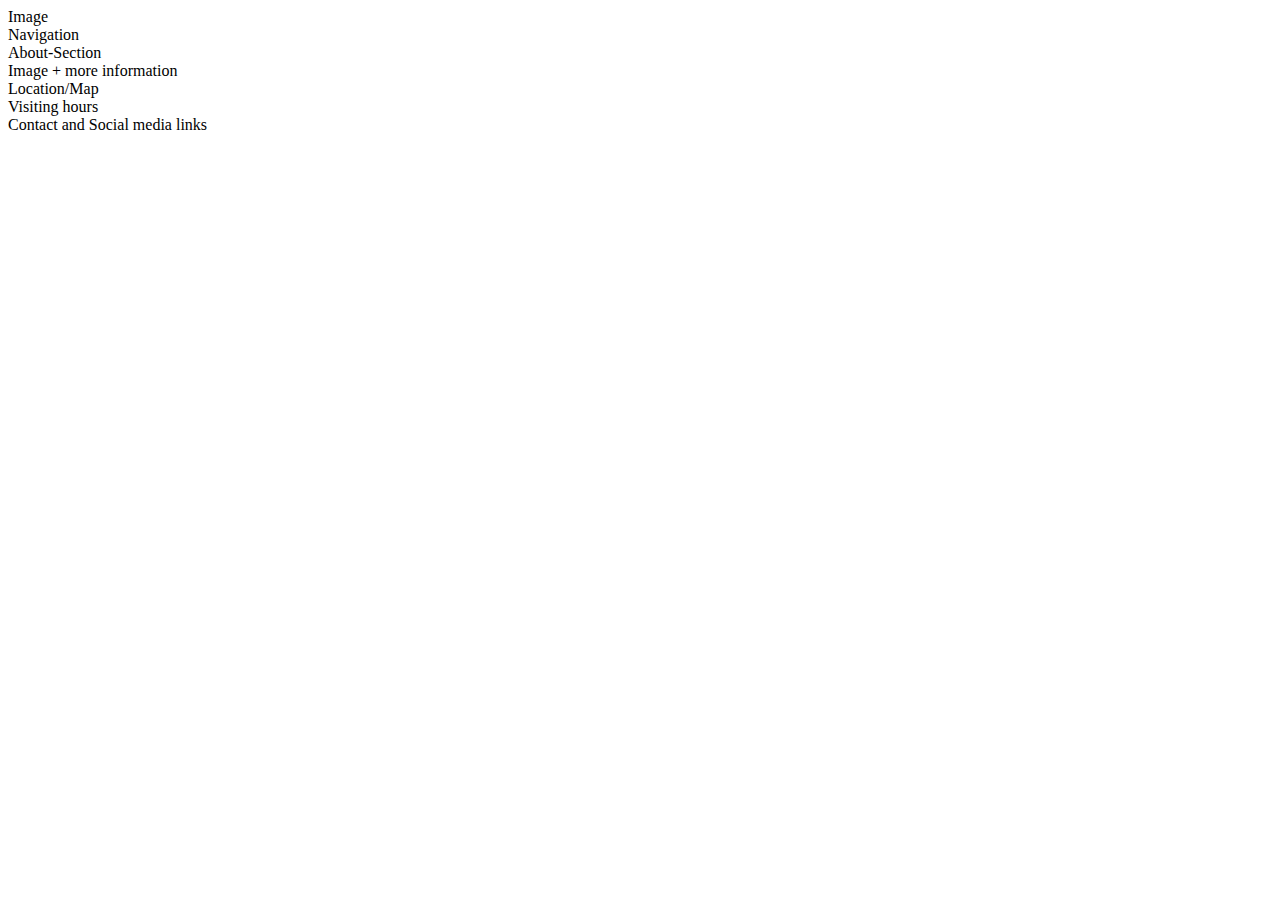
==== index.html @ 57f165ba "Give basic structure to web pages" ====
<!DOCTYPE html>
<html lang="en">
<head>
    <meta charset="UTF-8">
    <meta http-equiv="X-UA-Compatible" content="IE=edge">
    <meta name="viewport" content="width=device-width, initial-scale=1.0">
    <title>Document</title>
</head>
<body>
    <header>Image</header>
    <section>Navigation</section>
    <section>About-Section</section>
    <section>Image + more information</section>
    <section>Location/Map</section>
    <section>Visiting hours</section>
    <footer>Contact and Social media links</footer>
</body>
</html>
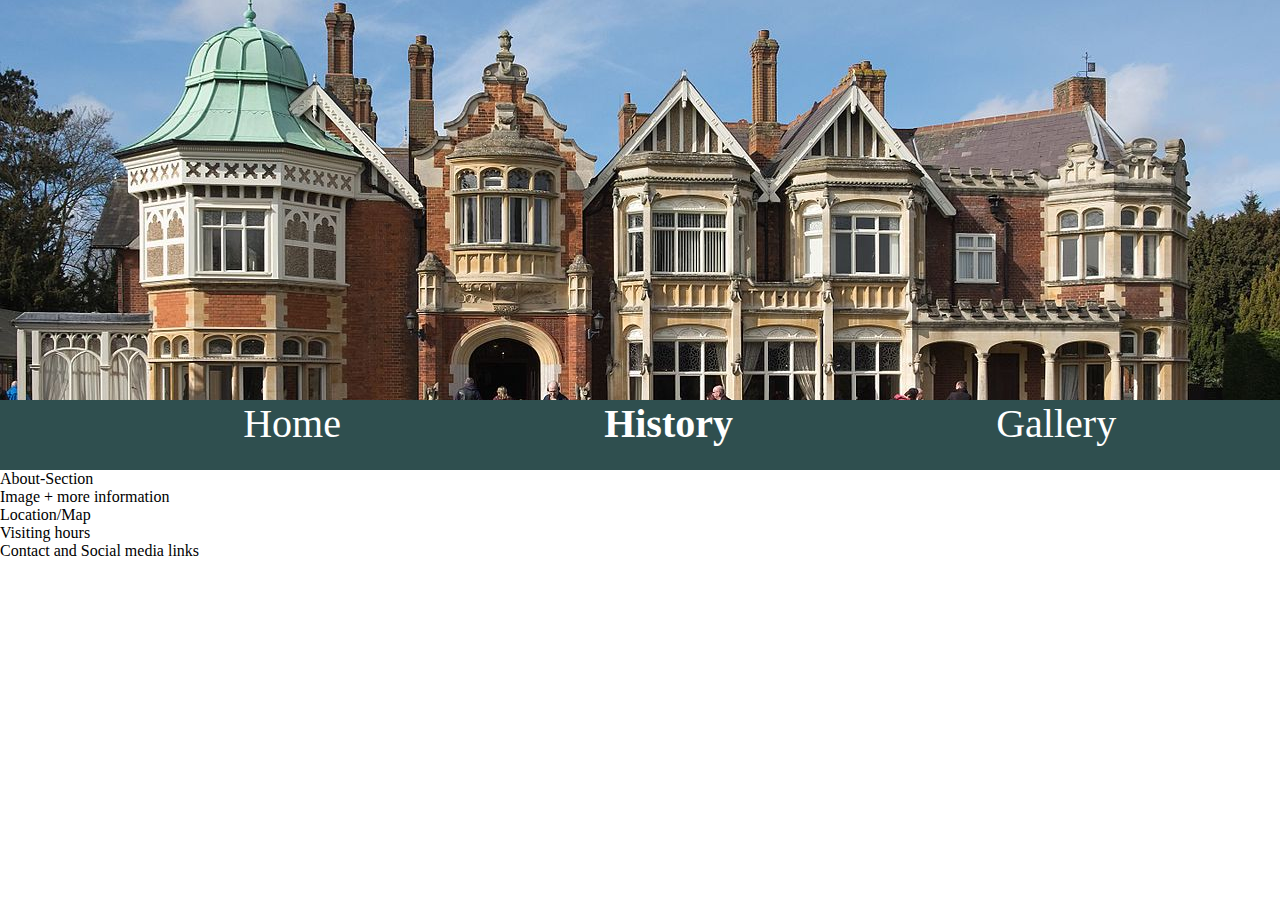
==== commit f42b07f4: "Add header and navigation to homepage. Will adjust later" ====
--- a/index.html
+++ b/index.html
@@ -4,11 +4,24 @@
     <meta charset="UTF-8">
     <meta http-equiv="X-UA-Compatible" content="IE=edge">
     <meta name="viewport" content="width=device-width, initial-scale=1.0">
+    <link rel="stylesheet" href="assets/css/style.css">
     <title>Document</title>
 </head>
 <body>
-    <header>Image</header>
-    <section>Navigation</section>
+    <header>
+
+    </header>
+
+    <section id="nav-section" >
+        <nav>
+            <ol id="menu">
+                <A></li><span><a href="index.html">Home</a></span></A>
+                <B><a href="history.html">History</a></B>
+                <C><a href="gallery.html">Gallery</a></C>
+            </ol>
+        </nav>
+        
+    </section>
     <section>About-Section</section>
     <section>Image + more information</section>
     <section>Location/Map</section>
--- a/assets/css/style.css
+++ b/assets/css/style.css
@@ -0,0 +1,35 @@
+* {
+    margin: 0;
+    padding: 0;
+    border: 0;
+}
+
+/*header image (needs revision)*/
+header {
+    background: url("../images/Bletchley_Park_Mansion.jpg") center center / cover no-repeat;
+    height: 400px;
+    width: 100%;
+    padding: 0;
+    margin: 0;
+    border: 0;
+}
+
+/*Navigation Section (needs revision)*/
+
+#nav-section {
+    background-color: darkslategray;
+    width: 100%;
+    height: 70px;
+}
+
+#menu a{
+    color: white;
+    font-size: 40px;
+    font-weight: 200%;
+    text-decoration: none;
+    
+    margin-right: 20px;
+    margin-left: 19%;
+    float: left;
+}
+
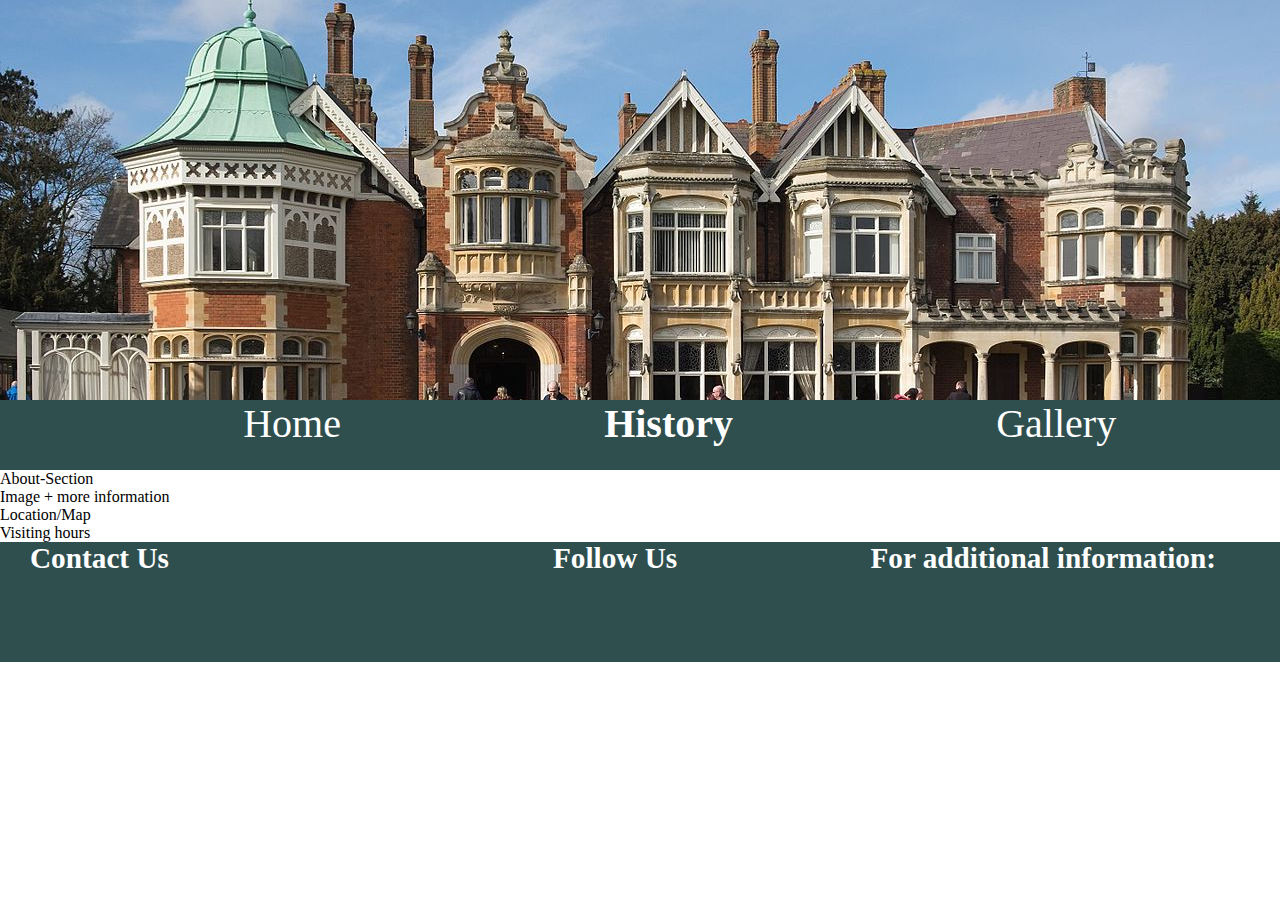
==== commit 990ca640: "Add basic footer information" ====
--- a/index.html
+++ b/index.html
@@ -5,7 +5,7 @@
     <meta http-equiv="X-UA-Compatible" content="IE=edge">
     <meta name="viewport" content="width=device-width, initial-scale=1.0">
     <link rel="stylesheet" href="assets/css/style.css">
-    <title>Document</title>
+    <title>Bletchley Park InfoPage</title>
 </head>
 <body>
     <header>
@@ -26,6 +26,24 @@
     <section>Image + more information</section>
     <section>Location/Map</section>
     <section>Visiting hours</section>
-    <footer>Contact and Social media links</footer>
+
+    <footer>
+        <div id="contact">
+            <h3>Contact Us</h3>
+        </div>
+        
+        <div id="social-media">
+            <h3>Follow Us</h3>
+
+        </div>
+
+        <div id="extra-info">
+             <h3>For additional information:</h3>
+
+        </div>
+
+        
+
+    </footer>
 </body>
 </html>--- a/assets/css/style.css
+++ b/assets/css/style.css
@@ -33,3 +33,28 @@
     float: left;
 }
 
+/*footer*/
+
+footer {
+    background-color: darkslategray;
+    height: 120px;
+}
+
+footer div {
+    font-size: 25px;
+    color: white;
+}
+#contact {
+    float:left;
+    margin-left: 30px;
+}
+
+#social-media {
+    float: left;
+    margin-left: 30%;
+}
+
+#extra-info {
+    float: right;
+    margin-right: 5%;
+}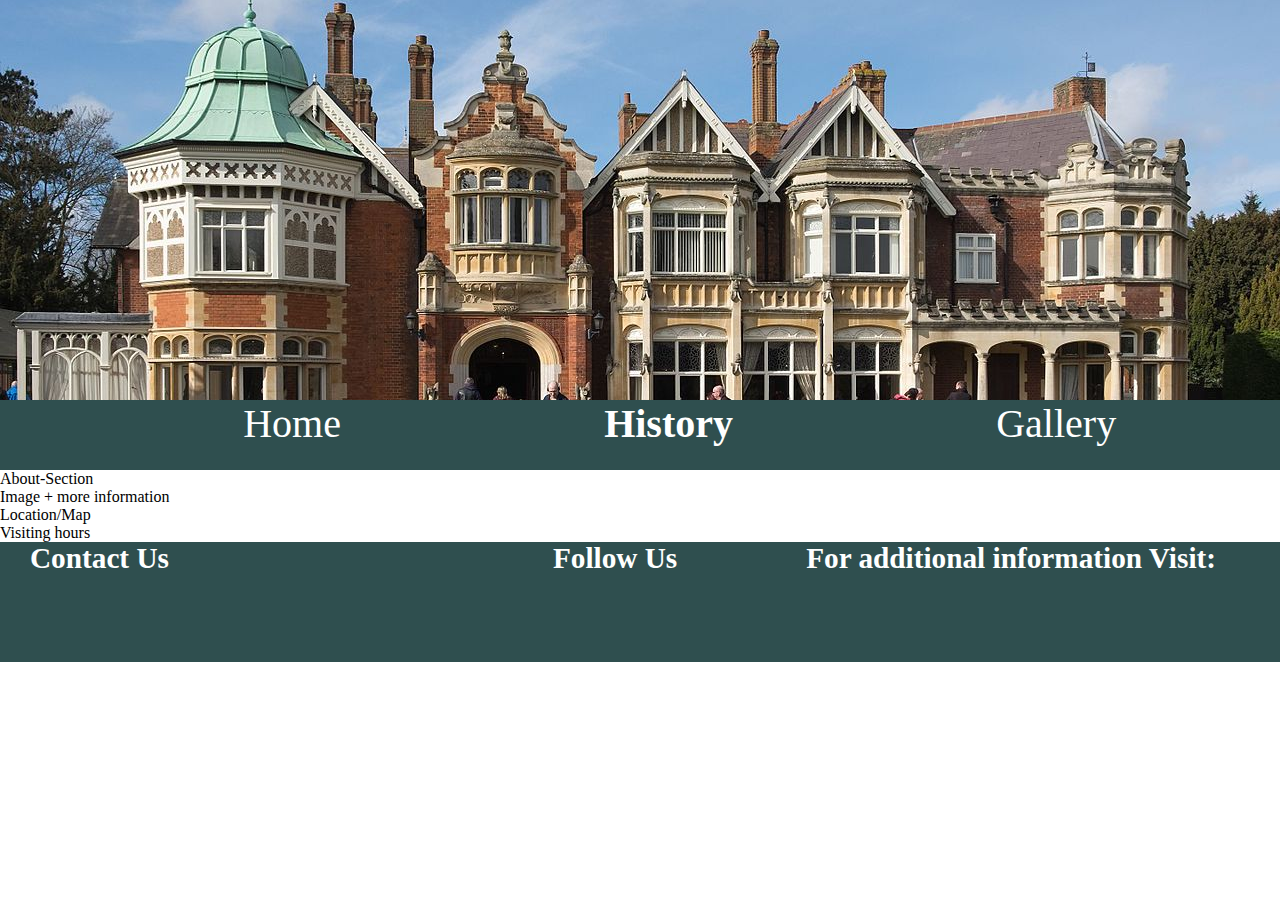
==== commit 40c4aa27: "Add incomplete header and footer to gallery and history pages in advance" ====
--- a/index.html
+++ b/index.html
@@ -8,9 +8,7 @@
     <title>Bletchley Park InfoPage</title>
 </head>
 <body>
-    <header>
-
-    </header>
+    <header></header>
 
     <section id="nav-section" >
         <nav>
@@ -38,7 +36,7 @@
         </div>
 
         <div id="extra-info">
-             <h3>For additional information:</h3>
+             <h3>For additional information Visit:</h3>
 
         </div>
 
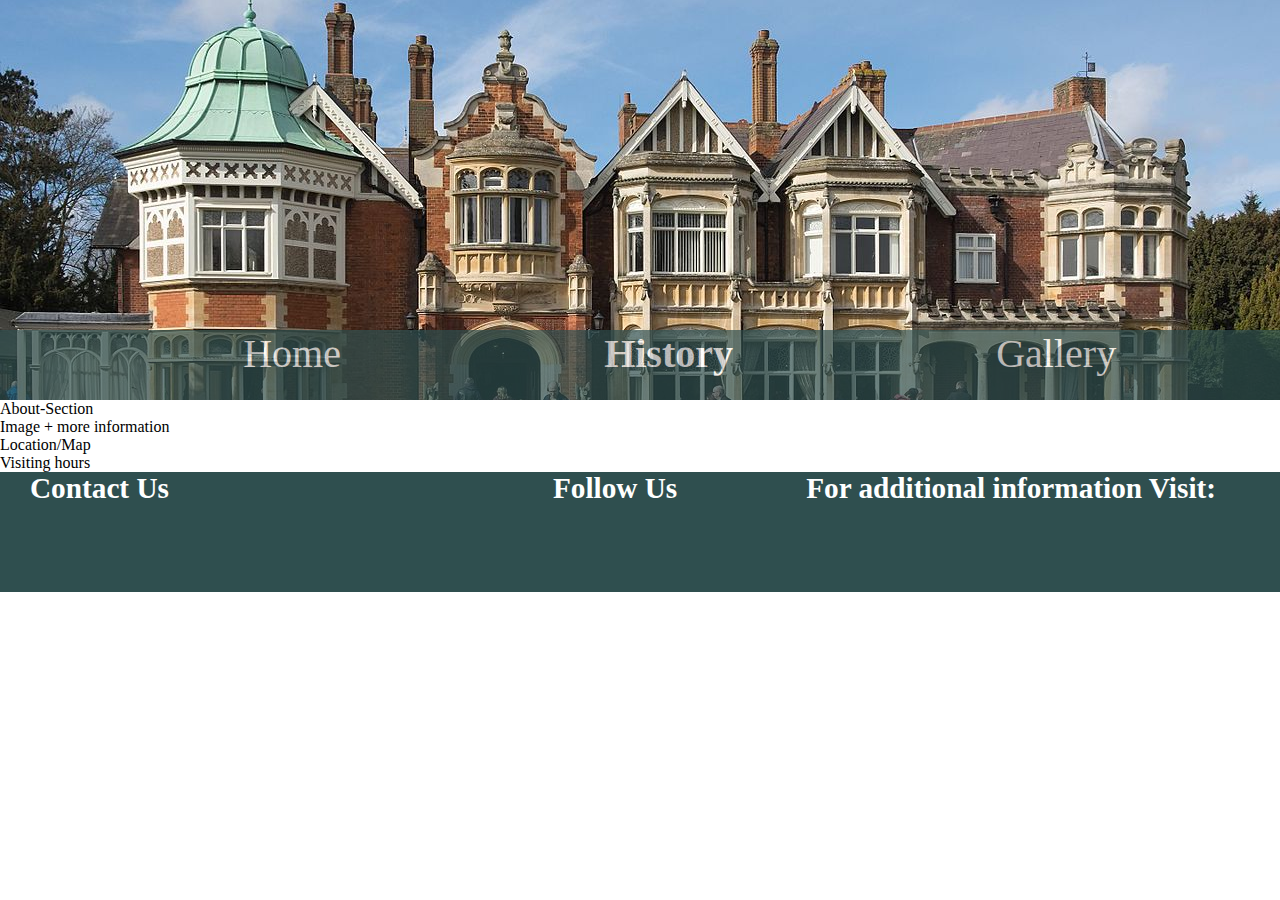
==== commit f41a61ae: "Move the menu into the header and altered the style of the header" ====
--- a/index.html
+++ b/index.html
@@ -8,18 +8,25 @@
     <title>Bletchley Park InfoPage</title>
 </head>
 <body>
-    <header></header>
+    <header>
+        <section id="header-outer">
+            <div id="header-image">
+                <div id="nav-section" >
+                    <nav>
+                        <ol id="menu">
+                            <A></li><span><a href="index.html">Home</a></span></A>
+                            <B><a href="history.html">History</a></B>
+                            <C><a href="gallery.html">Gallery</a></C>
+                        </ol>
+                    </nav>
+                    
+                </div>
 
-    <section id="nav-section" >
-        <nav>
-            <ol id="menu">
-                <A></li><span><a href="index.html">Home</a></span></A>
-                <B><a href="history.html">History</a></B>
-                <C><a href="gallery.html">Gallery</a></C>
-            </ol>
-        </nav>
-        
-    </section>
+            </div>
+        </section>
+    </header>
+
+    
     <section>About-Section</section>
     <section>Image + more information</section>
     <section>Location/Map</section>
--- a/assets/css/style.css
+++ b/assets/css/style.css
@@ -5,10 +5,17 @@
 }
 
 /*header image (needs revision)*/
-header {
-    background: url("../images/Bletchley_Park_Mansion.jpg") center center / cover no-repeat;
+
+#header-outer {
     height: 400px;
     width: 100%;
+    overflow: hidden;
+}
+
+#header-image {
+    height: 400px;
+    width: 100%;
+    background: url("../images/Bletchley_Park_Mansion.jpg") center center / cover no-repeat;
     padding: 0;
     margin: 0;
     border: 0;
@@ -20,6 +27,9 @@
     background-color: darkslategray;
     width: 100%;
     height: 70px;
+    opacity: 0.7;
+    position: fixed;
+    margin-top: 330px;
 }
 
 #menu a{
@@ -33,6 +43,9 @@
     float: left;
 }
 
+#menu a:hover {
+    text-decoration-style: double;
+}
 /*footer*/
 
 footer {
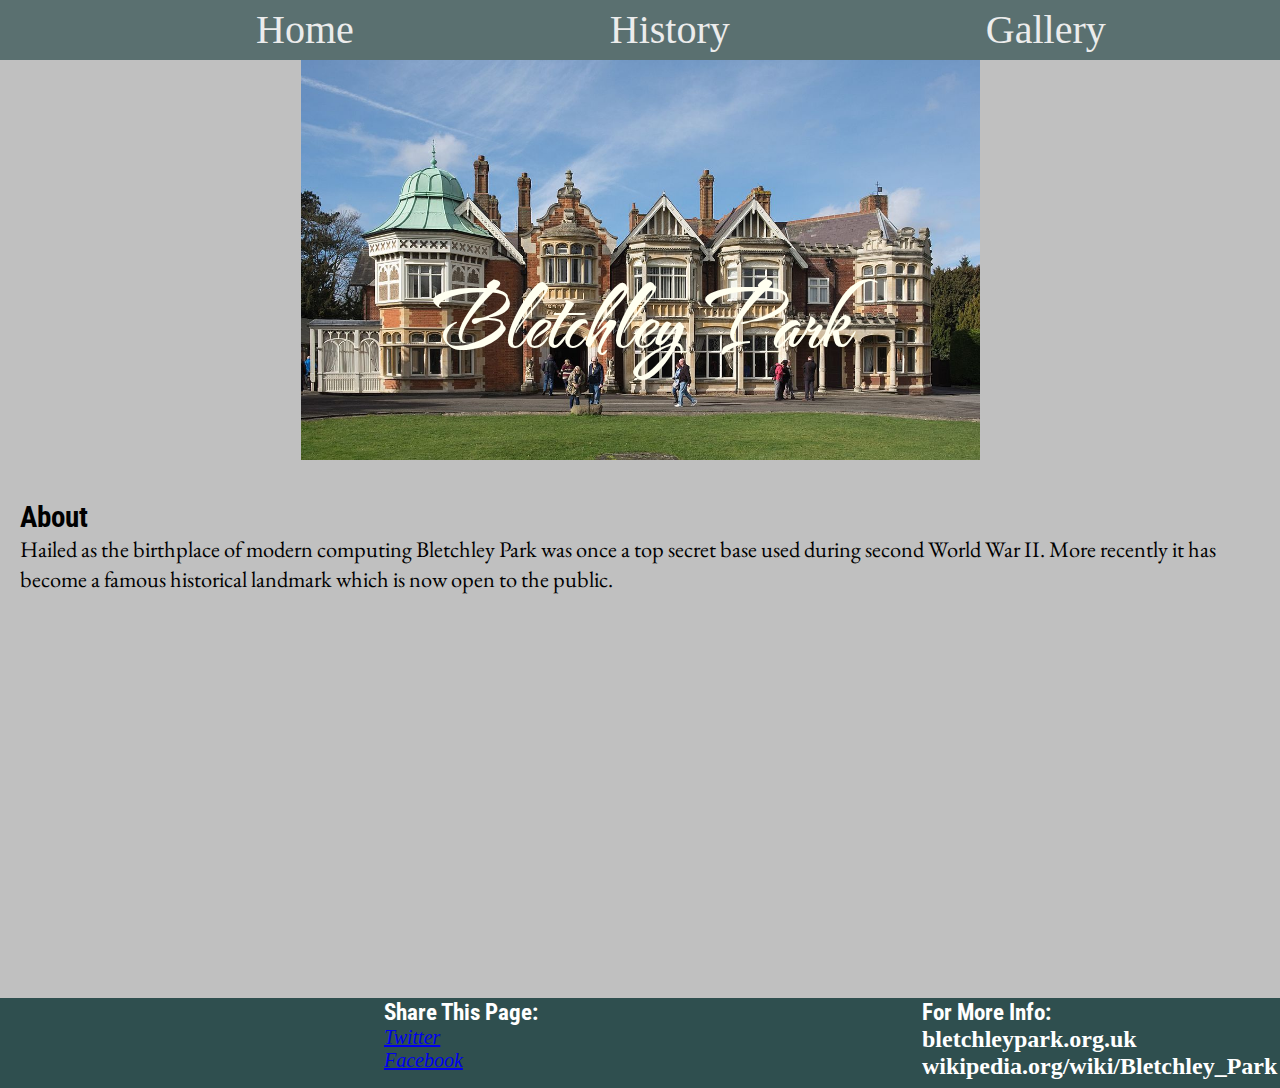
==== commit 47e6a722: "Redo the header and main structure of entire website" ====
--- a/index.html
+++ b/index.html
@@ -5,50 +5,57 @@
     <meta http-equiv="X-UA-Compatible" content="IE=edge">
     <meta name="viewport" content="width=device-width, initial-scale=1.0">
     <link rel="stylesheet" href="assets/css/style.css">
-    <title>Bletchley Park InfoPage</title>
+
+    <title>Bletchley Fan Page</title>
+
 </head>
+
 <body>
     <header>
-        <section id="header-outer">
-            <div id="header-image">
-                <div id="nav-section" >
-                    <nav>
-                        <ol id="menu">
-                            <A></li><span><a href="index.html">Home</a></span></A>
-                            <B><a href="history.html">History</a></B>
-                            <C><a href="gallery.html">Gallery</a></C>
-                        </ol>
-                    </nav>
-                    
-                </div>
-
-            </div>
-        </section>
+        <section id="nav-section">
+        <div id="menu">
+            <a href="index.html">Home</a>
+            <a href="history.html">History</a>
+            <a href="gallery.html">Gallery</a>
+        </div>
+    </section>
     </header>
 
-    
-    <section>About-Section</section>
-    <section>Image + more information</section>
-    <section>Location/Map</section>
-    <section>Visiting hours</section>
+    <section id="image">
+        <div id="main-image">
+            <h1>Bletchley Park</h1>
+        </div>
+
+    </section>
+
+    <section id="about-section">
+        <h2>About</h2>
+        <p>
+            Hailed as the birthplace of modern computing Bletchley Park was once a top secret base used during second World War II.
+            More recently it has become a famous historical landmark which is now open to the public.
+        </p>
+        </section>
+
+    <section>
+        <iframe 
+        src="https://www.google.com/search?q=bletchley+park+map&oq=bletchley+park+map&aqs=chrome..69i57l2j69i59l3j69i60l3.7055j0j7&sourceid=chrome&ie=UTF-8#">
+    </iframe>
+    </section>
 
     <footer>
-        <div id="contact">
-            <h3>Contact Us</h3>
-        </div>
-        
         <div id="social-media">
-            <h3>Follow Us</h3>
-
+            <h3>Share This Page:</h3>
+            <a href="https://Twitter.com"><i class="fab fa-twitter">Twitter</i></a>
+            <br>
+            <a href="https://Facebook.com"><i class="fab fa-facebook-f">Facebook</i></a>
         </div>
 
-        <div id="extra-info">
-             <h3>For additional information Visit:</h3>
-
+        <div id="more-info">
+        <h3>For More Info:</h3>
+        <h4><a href="https://bletchleypark.org.uk" target="_blank">bletchleypark.org.uk</a></h4>
+        <h4><a href="https://en.wikipedia.org/wiki/Bletchley_Park">wikipedia.org/wiki/Bletchley_Park</a></h4>
         </div>
-
-        
-
     </footer>
+    
 </body>
 </html>--- a/assets/css/style.css
+++ b/assets/css/style.css
@@ -1,35 +1,24 @@
+@import url('https://fonts.googleapis.com/css2?family=EB+Garamond:ital@1&family=Roboto+Condensed:ital,wght@1,700&family=The+Nautigal:wght@700&display=swap');
 * {
     margin: 0;
     padding: 0;
-    border: 0;
+    border: none;
 }
 
-/*header image (needs revision)*/
-
-#header-outer {
-    height: 400px;
-    width: 100%;
-    overflow: hidden;
+body {
+    background-color: silver;
 }
-
-#header-image {
-    height: 400px;
-    width: 100%;
-    background: url("../images/Bletchley_Park_Mansion.jpg") center center / cover no-repeat;
-    padding: 0;
-    margin: 0;
-    border: 0;
+/*Header and Navigation Section*/
+header{
+    height: 60px;
 }
-
-/*Navigation Section (needs revision)*/
 
 #nav-section {
     background-color: darkslategray;
     width: 100%;
-    height: 70px;
+    line-height: 60px;
     opacity: 0.7;
-    position: fixed;
-    margin-top: 330px;
+    position: absolute;
 }
 
 #menu a{
@@ -37,37 +26,95 @@
     font-size: 40px;
     font-weight: 200%;
     text-decoration: none;
-    
-    margin-right: 20px;
-    margin-left: 19%;
+    margin-left: 20%;
     float: left;
+    display: inline;
 }
 
 #menu a:hover {
-    text-decoration-style: double;
+    text-decoration: underline;
+
 }
+
+#menu a:active {
+    text-decoration: underline;
+}
+
+/*hero-image*/
+#image {
+    height: 400px;
+    width: 100%;
+}
+
+#main-image{
+    background: url("../images/Bletchley_Park_Mansion.jpg") no-repeat center center / contain;
+    height: 400px;
+    width: 100%;
+    padding: 0;
+    margin: 0;
+    border: 0;
+    overflow: hidden;
+}
+
+h1 {
+    font-family: The Nautigal, sans-serif;
+    font-size: 100px;
+    text-align: center;
+    margin-top: 200px;
+    color: ivory;
+}
+
+
+/*About Section*/
+
+#about-section {
+    margin-top: 40px;
+}
+
+h2 {
+    padding-left: 20px;
+    text-align: left;
+    font-size: 180%;
+    font-family: Roboto Condensed, sans-serif;
+}
+
+p {
+    padding-left: 20px;
+    font-size: 140%;
+    font-family: EB Garamond, sans-serif;
+}
+
+iframe {
+    width: 100%;
+    height: 400px;
+}
+
 /*footer*/
+
 
 footer {
     background-color: darkslategray;
-    height: 120px;
+    height: 90px;
 }
 
-footer div {
-    font-size: 25px;
-    color: white;
-}
-#contact {
-    float:left;
-    margin-left: 30px;
+h3 {
+    font-family: Roboto Condensed, sans-serif;
 }
 
-#social-media {
+#social-media, #more-info {
     float: left;
     margin-left: 30%;
+    color: white;
+    font-size: 20px;
 }
 
-#extra-info {
-    float: right;
-    margin-right: 5%;
-}+h4 > a{
+    color: white;
+    font-size: 24px;
+    text-decoration: none;
+}
+
+h4 > a:hover {
+    text-decoration: underline;
+}
+
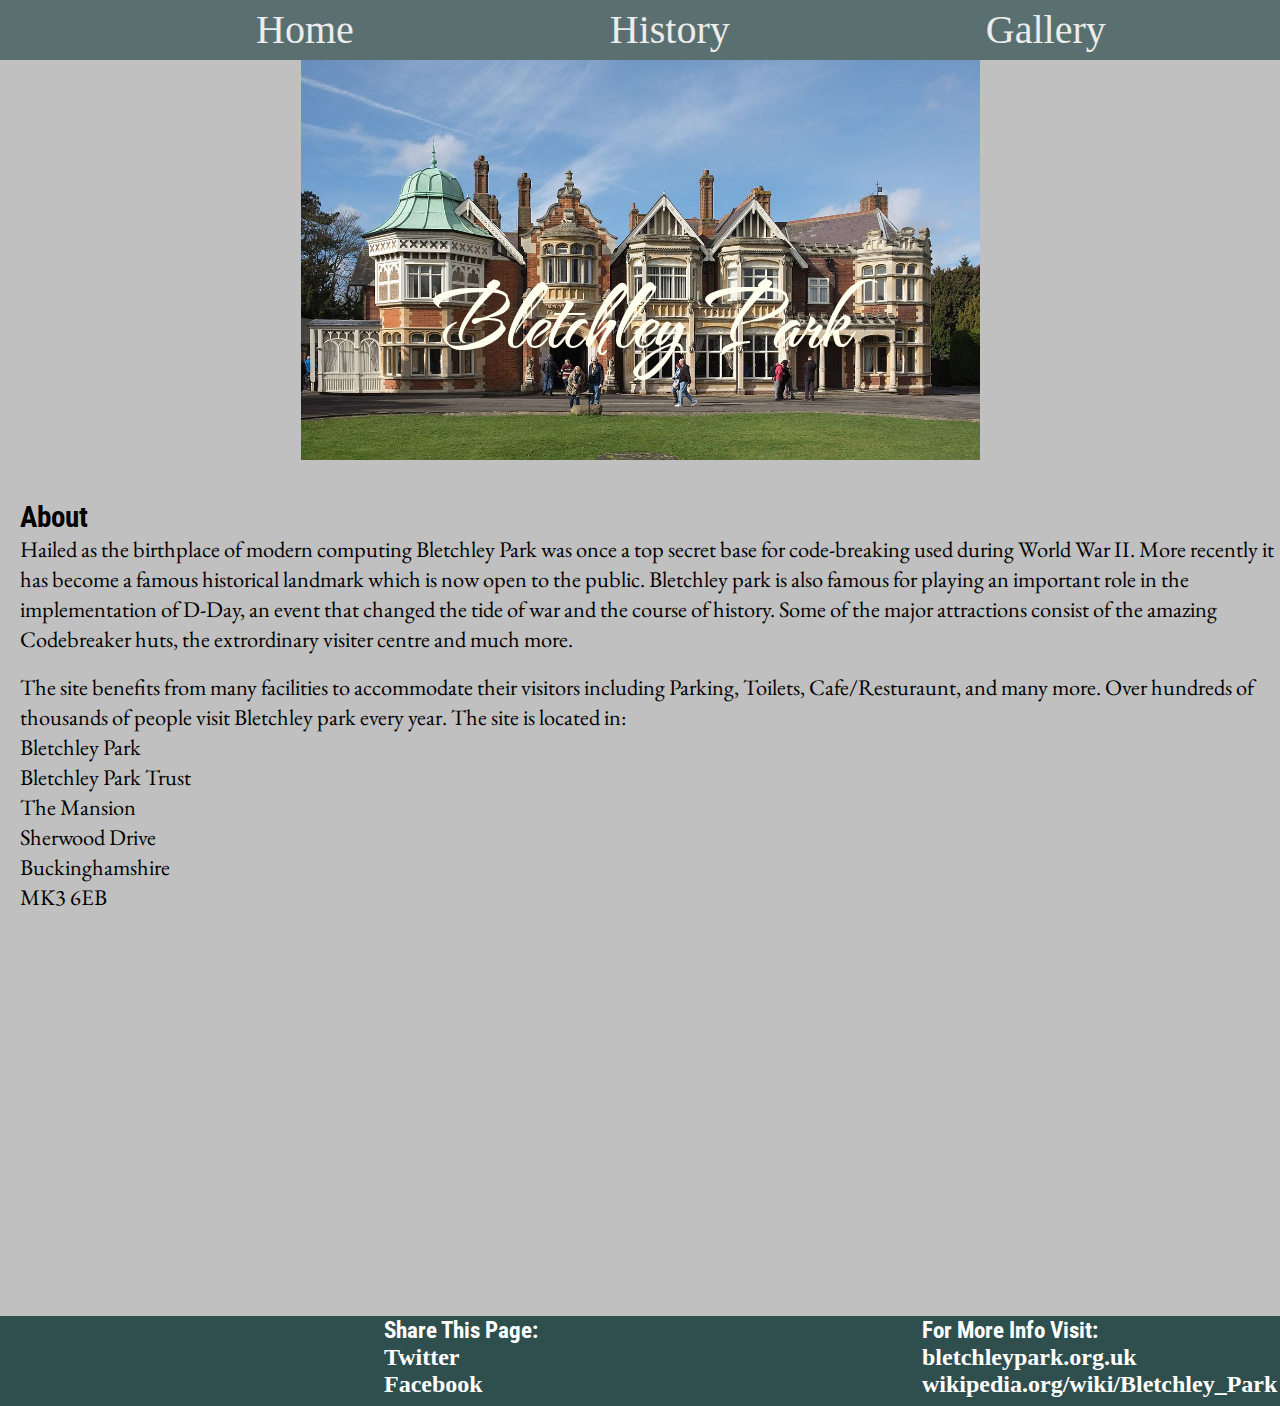
==== commit ada6c210: "Add more detail and more changes to make site more appealing" ====
--- a/index.html
+++ b/index.html
@@ -31,8 +31,24 @@
     <section id="about-section">
         <h2>About</h2>
         <p>
-            Hailed as the birthplace of modern computing Bletchley Park was once a top secret base used during second World War II.
+            Hailed as the birthplace of modern computing Bletchley Park was once a top secret base for code-breaking used during World War II.
             More recently it has become a famous historical landmark which is now open to the public.
+            Bletchley park is also famous for playing an important role in the implementation of D-Day, an event
+            that changed the tide of war and the course of history.
+            Some of the major attractions consist of the amazing Codebreaker huts, the extrordinary visiter centre and much more. 
+        </p>
+        <br>
+        <p>
+            The site benefits from many facilities to accommodate their visitors including Parking, Toilets, Cafe/Resturaunt, and many more.
+            Over hundreds of thousands of people visit Bletchley park every year.
+            The site is located in:<br>
+            Bletchley Park<br>
+            Bletchley Park Trust<br>
+            The Mansion<br>
+            Sherwood Drive<br>
+            Buckinghamshire<br>
+            MK3 6EB
+
         </p>
         </section>
 
@@ -45,15 +61,14 @@
     <footer>
         <div id="social-media">
             <h3>Share This Page:</h3>
-            <a href="https://Twitter.com"><i class="fab fa-twitter">Twitter</i></a>
-            <br>
-            <a href="https://Facebook.com"><i class="fab fa-facebook-f">Facebook</i></a>
+            <h4><a href="https://twitter.com/bletchleypark" target="_blank">Twitter</a></h4>
+            <h4><a href="https://www.facebook.com/Bletchleypark1/" target="_blank">Facebook</a></h4>
         </div>
 
         <div id="more-info">
-        <h3>For More Info:</h3>
+        <h3>For More Info Visit:</h3>
         <h4><a href="https://bletchleypark.org.uk" target="_blank">bletchleypark.org.uk</a></h4>
-        <h4><a href="https://en.wikipedia.org/wiki/Bletchley_Park">wikipedia.org/wiki/Bletchley_Park</a></h4>
+        <h4><a href="https://en.wikipedia.org/wiki/Bletchley_Park" target="_blank">wikipedia.org/wiki/Bletchley_Park</a></h4>
         </div>
     </footer>
     
--- a/assets/css/style.css
+++ b/assets/css/style.css
@@ -28,7 +28,7 @@
     text-decoration: none;
     margin-left: 20%;
     float: left;
-    display: inline;
+    vertical-align: middle;
 }
 
 #menu a:hover {
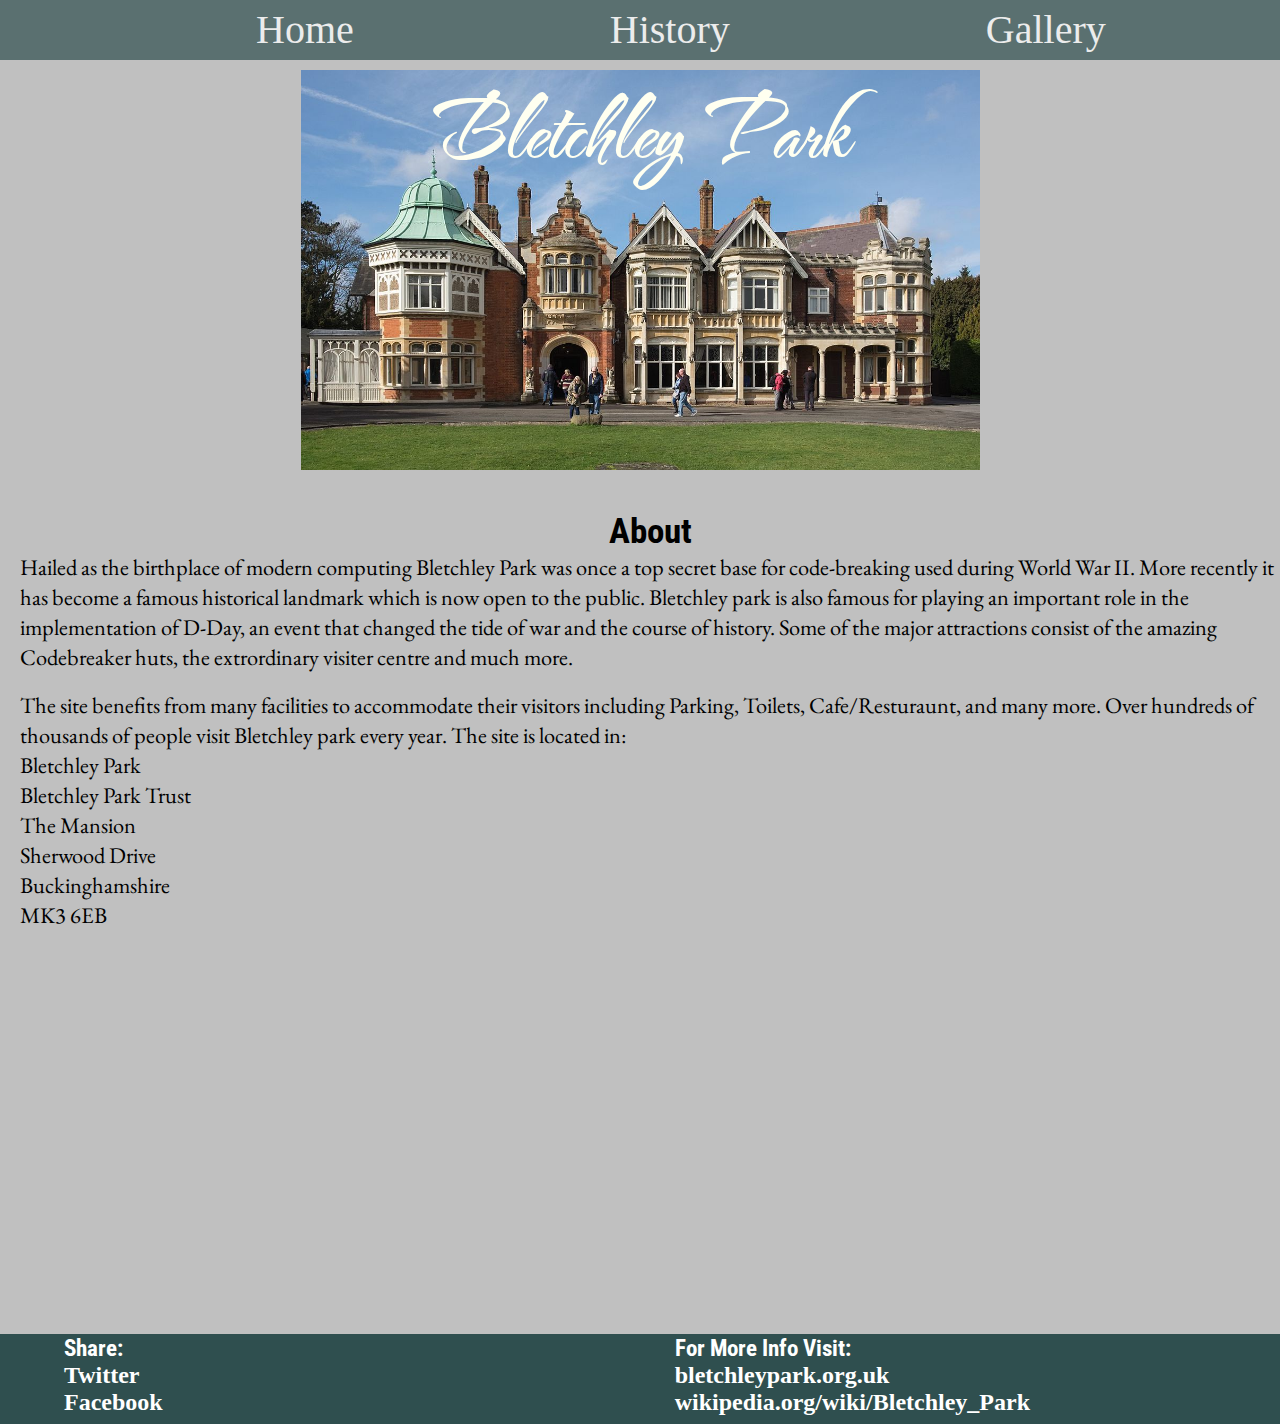
==== commit 17b83347: "Adjusted everything ready to be transferred" ====
--- a/index.html
+++ b/index.html
@@ -60,7 +60,7 @@
 
     <footer>
         <div id="social-media">
-            <h3>Share This Page:</h3>
+            <h3>Share:</h3>
             <h4><a href="https://twitter.com/bletchleypark" target="_blank">Twitter</a></h4>
             <h4><a href="https://www.facebook.com/Bletchleypark1/" target="_blank">Facebook</a></h4>
         </div>
--- a/assets/css/style.css
+++ b/assets/css/style.css
@@ -7,6 +7,7 @@
 
 body {
     background-color: silver;
+    animation-delay: 10s;
 }
 /*Header and Navigation Section*/
 header{
@@ -24,11 +25,11 @@
 #menu a{
     color: white;
     font-size: 40px;
-    font-weight: 200%;
+    font-weight: 200;
     text-decoration: none;
     margin-left: 20%;
     float: left;
-    vertical-align: middle;
+    display: block;
 }
 
 #menu a:hover {
@@ -36,11 +37,8 @@
 
 }
 
-#menu a:active {
-    text-decoration: underline;
-}
-
 /*hero-image*/
+
 #image {
     height: 400px;
     width: 100%;
@@ -54,13 +52,14 @@
     margin: 0;
     border: 0;
     overflow: hidden;
+    margin-top: 10px;
+    margin-bottom: 20px;
 }
 
 h1 {
-    font-family: The Nautigal, sans-serif;
+    font-family: 'The Nautigal', sans-serif;
     font-size: 100px;
     text-align: center;
-    margin-top: 200px;
     color: ivory;
 }
 
@@ -73,15 +72,15 @@
 
 h2 {
     padding-left: 20px;
-    text-align: left;
-    font-size: 180%;
-    font-family: Roboto Condensed, sans-serif;
+    text-align: center;
+    font-size: 220%;
+    font-family: 'Roboto Condensed', sans-serif;
 }
 
 p {
     padding-left: 20px;
     font-size: 140%;
-    font-family: EB Garamond, sans-serif;
+    font-family: 'EB Garamond', sans-serif;
 }
 
 iframe {
@@ -89,7 +88,32 @@
     height: 400px;
 }
 
-/*footer*/
+/*History*/
+
+#main-history > img {
+    margin-left: auto;
+    margin-right: auto;
+    width: 70%;
+    display: block;
+}
+
+/*Gallery*/
+
+#gallery {
+    width: 100%;
+    column-count: 3;
+    column-gap: 10px;
+}
+
+#images > img{
+    height: 300px;
+    width: 500px;
+    margin-left: 5px;
+    margin-bottom: 80px;
+    box-shadow: 5px 5px 5px 5px #777777;
+}
+
+/*Footer*/
 
 
 footer {
@@ -98,16 +122,26 @@
 }
 
 h3 {
-    font-family: Roboto Condensed, sans-serif;
-}
-
+    font-family: 'Roboto Condensed', sans-serif;
+}
+
+#social-media {
+    margin-left: 5%;
+}
+
+#more-info {
+    margin-left: 40%;
+}
 #social-media, #more-info {
     float: left;
-    margin-left: 30%;
     color: white;
     font-size: 20px;
 }
 
+#social-media i {
+    font-size: 120%;
+    color: black;
+}
 h4 > a{
     color: white;
     font-size: 24px;
@@ -118,3 +152,137 @@
     text-decoration: underline;
 }
 
+/*media queries*/
+
+@media screen and (max-width: 425px){
+    header{
+        height: 30px;
+    }
+    
+    #nav-section {
+        background-color: darkslategray;
+        width: 100%;
+        line-height: 30px;
+        opacity: 0.7;
+        position: absolute;
+    }
+    
+    #menu a{
+        color: white;
+        font-size: 15px;
+        font-weight: 50;
+        text-decoration: none;
+        margin-left: 20%;
+        float: left;
+        vertical-align: middle;
+    }
+    
+    #menu a:hover {
+        text-decoration: underline;
+    
+    }
+
+    /*hero-image*/
+
+#image {
+    height: 200px;
+    width: 100%;
+}
+
+#main-image{
+    background: url("../images/Bletchley_Park_Mansion.jpg") no-repeat center center / contain;
+    height: 200px;
+    width: 100%;
+    padding: 0;
+    margin: 0;
+    border: 0;
+    overflow: hidden;
+    margin-top: 10px;
+    margin-bottom: 20px;
+}
+
+h1 {
+    font-family: 'The Nautigal', sans-serif;
+    font-size: 50px;
+    text-align: center;
+    color: ivory;
+}
+
+/*Gallery*/
+
+#gallery {
+    width: 100%;
+    column-count: 1;
+}
+
+#images > img{
+    display: block;
+    height: 150px;
+    margin-left: auto;
+    margin-right: auto;
+    width: 70%;
+    margin-bottom: 10px;
+    box-shadow: 2px 2px 2px 2px #777777;
+}
+
+    /*Footer*/
+
+
+footer {
+    background-color: darkslategray;
+    height: 50px;
+}
+
+h3 {
+    font-family: 'Roboto Condensed', sans-serif;
+}
+
+#social-media {
+    margin-left: 5%;
+}
+
+#more-info {
+    margin-left: 10%;
+}
+#social-media, #more-info {
+    float: left;
+    color: white;
+    font-size: 10px;
+}
+
+h4 > a{
+    color: white;
+    font-size: 12px;
+    text-decoration: none;
+}
+
+h4 > a:hover {
+    text-decoration: underline;
+}
+
+
+}
+
+@media screen and (max-width: 768px){ 
+
+}
+
+
+@media screen and (min-width: 1024px) {
+
+#gallery {
+    width: 100%;
+    column-count: 3;
+    column-gap: 10px;
+    }   
+
+#images > img{
+    display: block;
+    height: 300px;
+    width: 95%;
+    margin-left: 5px;
+    margin-right: auto;
+    margin-bottom: 80px;
+    box-shadow: 5px 5px 5px 5px #777777;
+    }
+}